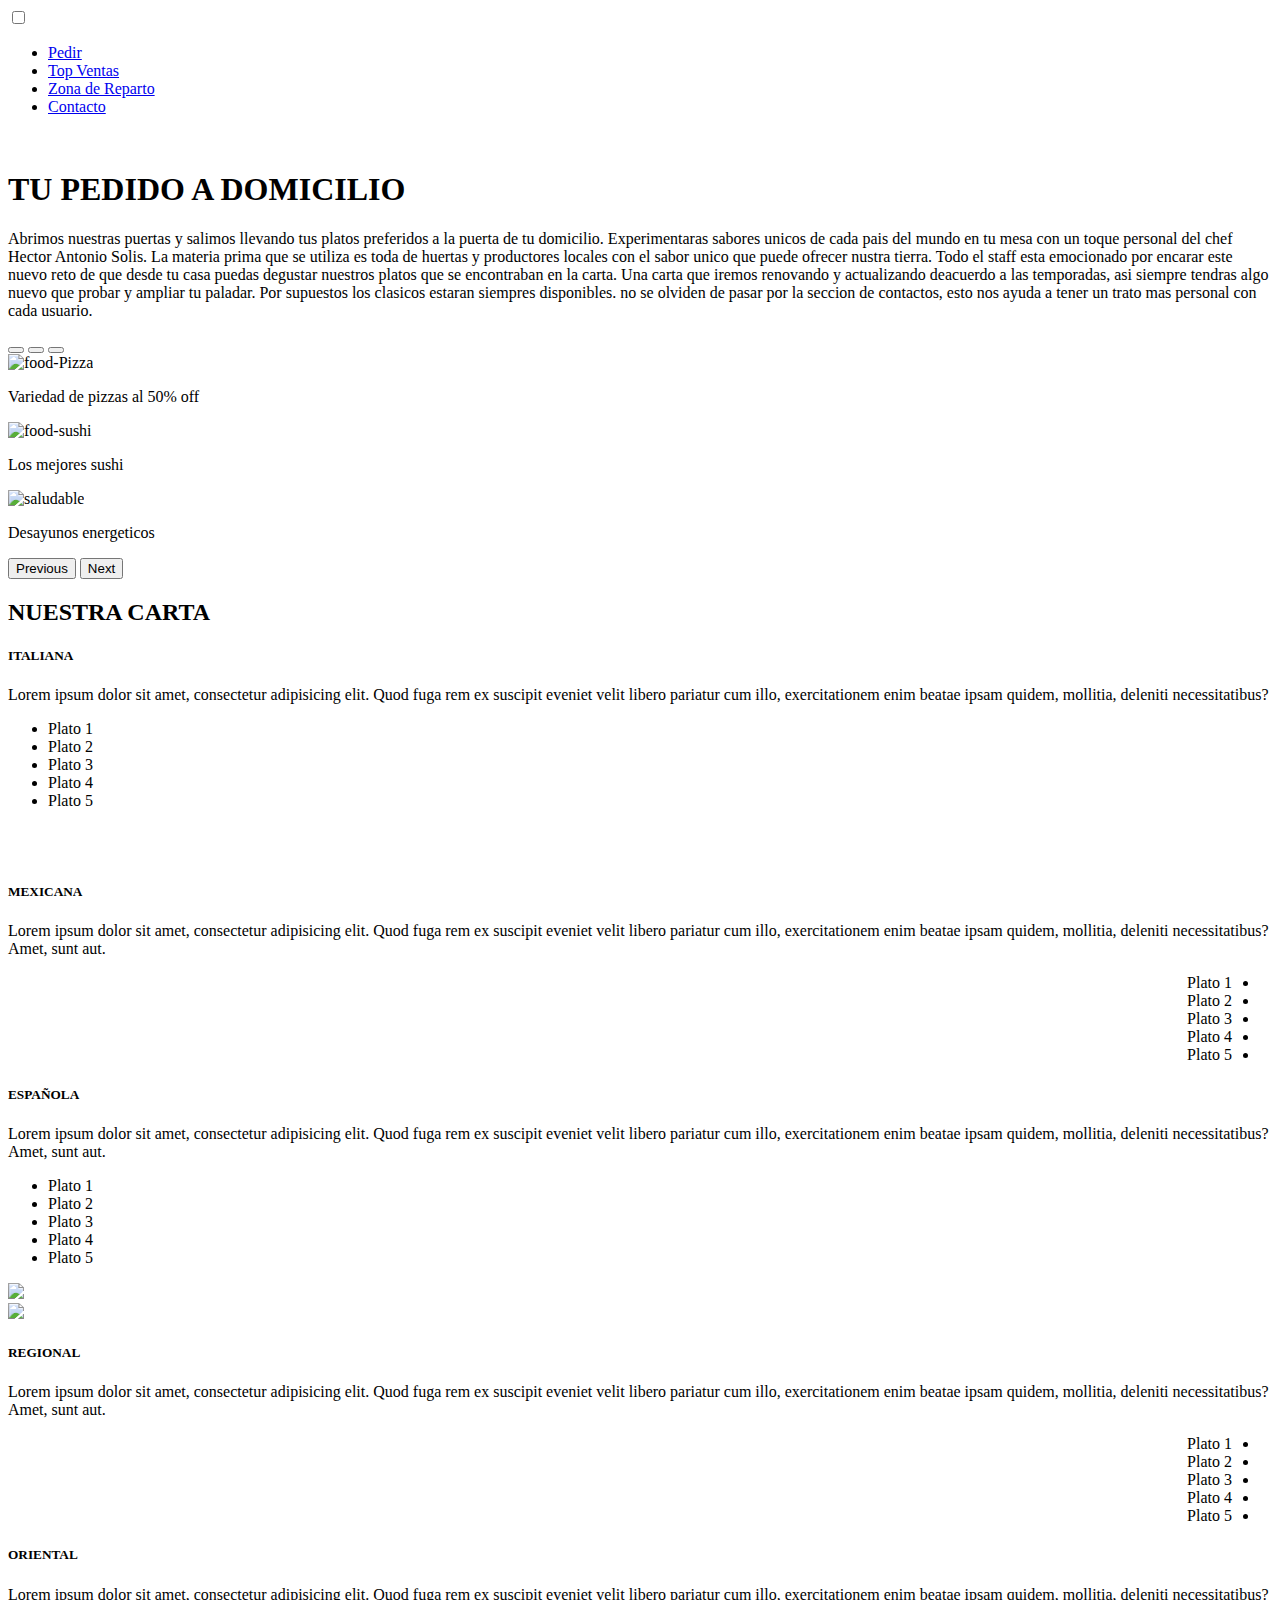
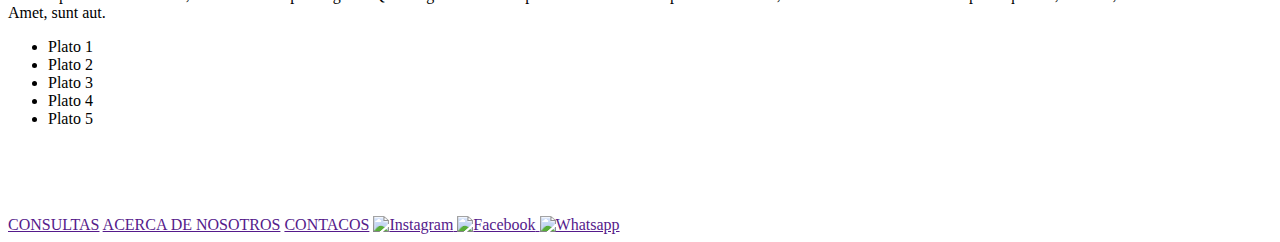
==== index.html @ 9f134eb9 "Estructura de archivos inicial" ====
<!DOCTYPE html>
<html lang="en">
<head>
    <meta charset="UTF-8">
    <meta http-equiv="X-UA-Compatible" content="IE=edge">
    <meta name="viewport" content="width=
    , initial-scale=1.0">
    <title>Document</title>
    <link href="https://cdn.jsdelivr.net/npm/bootstrap@5.1.3/dist/css/bootstrap.min.css" rel="stylesheet" integrity="sha384-1BmE4kWBq78iYhFldvKuhfTAU6auU8tT94WrHftjDbrCEXSU1oBoqyl2QvZ6jIW3" crossorigin="anonymous">
    <link rel="stylesheet" href="./CSS/styles.css" type="text/css">
    <link rel="stylesheet" href="./CSS/main.css" type="text/css">
    <meta name="description" content="En este sitio podras encontrar los mejores platos de las mejores cocinas.">
   <meta name="keywords"  content="COMIDA, MEJOR, PEDIDO, DOMICILIO, ORIENTAL, MEXICANA, ITALIANA, ESPAÑOLA, REGIONAL">
</head>

<body>
    <header>
        <nav> 
            <div class="navContainer">
                <input type="checkbox" />
                <span></span>
                <span></span>
                <span></span>
                    <ul class="menu">
                        <li><a href="./pages/Pedir.html">Pedir</a></li>
                        <li><a href="./pages/TopVentas.html">Top Ventas</a></li>
                        <li><a href="./pages/ZonaDeReparto.html">Zona de Reparto</a></li>
                        <li><a href="./pages/contacto.html">Contacto</a></li>
                    </ul>
                
            <div>            
        </nav>
        <img src="https://encrypted-tbn0.gstatic.com/images?q=tbn:ANd9GcTasN1it4TpKSegwqnpXMgX6Hn_y1m9IEzPpw&usqp=CAU" alt="">
    </header>

    <main>
        <section>
          <div class="container-fluid">
            <div class="row">
              <div class="col-md-6">
                <div class="titulo"><h1>TU PEDIDO A DOMICILIO</h1></div>
                <p>
                  Abrimos nuestras puertas y salimos llevando tus platos preferidos a la puerta de tu domicilio.
                  Experimentaras sabores unicos de cada pais del mundo en tu mesa con un toque personal del chef Hector Antonio Solis.
                  La materia prima que se utiliza es toda de huertas y productores locales con el sabor unico que puede ofrecer nustra tierra.
                  Todo el staff esta emocionado por encarar este nuevo reto de que desde tu casa puedas degustar nuestros platos que se encontraban en la carta. Una carta que iremos renovando y actualizando deacuerdo a las temporadas, asi siempre tendras algo nuevo que probar y ampliar tu paladar.
                  Por supuestos los clasicos estaran siempres disponibles.
                  no se olviden de pasar por la seccion de contactos, esto nos ayuda a tener un trato mas personal con cada usuario.
              
                </p>
              </div>
  
              <div class="col-md-6">
                <div
                  id="carouselExampleCaptions"
                  class="carousel slide"
                  data-bs-ride="carousel"
                >
                  <div class="carousel-indicators">
                    <button
                      type="button"
                      data-bs-target="#carouselExampleCaptions"
                      data-bs-slide-to="0"
                      class="active"
                      aria-current="true"
                      aria-label="Slide 1"
                    ></button>
                    <button
                      type="button"
                      data-bs-target="#carouselExampleCaptions"
                      data-bs-slide-to="1"
                      aria-label="Slide 2"
                    ></button>
                    <button
                      type="button"
                      data-bs-target="#carouselExampleCaptions"
                      data-bs-slide-to="2"
                      aria-label="Slide 3"
                    ></button>
                  </div>
                  <div class="carousel-inner">
                    <div class="carousel-item active">
                      <img
                        src="https://images.deliveryhero.io/image/fd-jp/LH/il72-listing.jpg?width=400&height=292"
                        class="d-block w-100"
                        alt="food-Pizza"
                      />
                      <div class="carousel-caption d-none d-md-block">
                        <p>Variedad de pizzas al 50% off</p>
                      </div>
                    </div>
                    <div class="carousel-item">
                      <img
                        src="https://images.deliveryhero.io/image/fd-jp/LH/stxc-listing.jpg?width=400&height=292"
                        class="d-block w-100"
                        alt="food-sushi"
                      />
                      <div class="carousel-caption d-none d-md-block">
                        <p>Los mejores sushi</p>
                      </div>
                    </div>
                    <div class="carousel-item">
                      <img
                        src="https://images.deliveryhero.io/image/fd-jp/LH/zkjb-listing.jpg?width=400&height=292"
                        class="d-block w-100"
                        alt="saludable"
                      />
                      <div class="carousel-caption d-none d-md-block">
                        <p>Desayunos energeticos</p>
                      </div>
                    </div>
                  </div>
                  <button
                    class="carousel-control-prev"
                    type="button"
                    data-bs-target="#carouselExampleCaptions"
                    data-bs-slide="prev"
                  >
                    <span
                      class="carousel-control-prev-icon"
                      aria-hidden="true"
                    ></span>
                    <span class="visually-hidden">Previous</span>
                  </button>
                  <button
                    class="carousel-control-next"
                    type="button"
                    data-bs-target="#carouselExampleCaptions"
                    data-bs-slide="next"
                  >
                    <span
                      class="carousel-control-next-icon"
                      aria-hidden="true"
                    ></span>
                    <span class="visually-hidden">Next</span>
                  </button>
                </div>
              </div>
            </div>
          </div>
        </section>
  
        <section>
          <div class="subTitulo"><h2>NUESTRA CARTA</h2></div>
          <div class="container-fluid">
            <div class="card text-left card__italian">
              <div class="content">
                <h5>ITALIANA</h5>
                <p>
                  Lorem ipsum dolor sit amet, consectetur adipisicing elit. Quod
                  fuga rem ex suscipit eveniet velit libero pariatur cum illo,
                  exercitationem enim beatae ipsam quidem, mollitia, deleniti
                  necessitatibus?
                </p>
                <ul>
                  <li>Plato 1</li>
                  <li>Plato 2</li>
                  <li>Plato 3</li>
                  <li>Plato 4</li>
                  <li>Plato 5</li>
                </ul>
              </div>
              <img
                src="https://www.repagas.com/wp-content/uploads/2019/02/cocina-italiana-1024x514.jpg"
                alt=""
              />
            </div>
  
            <div class="card text-right card__mexican">
              <img
                src="https://image.freepik.com/foto-gratis/chili-carne-nachos-chips-comida-mexicana-cocina-nacional_97840-2735.jpg"
                class="imgMexican"
                alt=""
              />
              <div>
                <h5>MEXICANA</h5>
                <p>
                  Lorem ipsum dolor sit amet, consectetur adipisicing elit. Quod
                  fuga rem ex suscipit eveniet velit libero pariatur cum illo,
                  exercitationem enim beatae ipsam quidem, mollitia, deleniti
                  necessitatibus? Amet, sunt aut.
                </p>
                <ul dir="rtl">
                  <li>Plato 1</li>
                  <li>Plato 2</li>
                  <li>Plato 3</li>
                  <li>Plato 4</li>
                  <li>Plato 5</li>
                </ul>
              </div>
            </div>
  
            <div class="card text-left card__spain">
              <div class="content">
                <h5>ESPAÑOLA</h5>
                <p>
                  Lorem ipsum dolor sit amet, consectetur adipisicing elit. Quod
                  fuga rem ex suscipit eveniet velit libero pariatur cum illo,
                  exercitationem enim beatae ipsam quidem, mollitia, deleniti
                  necessitatibus? Amet, sunt aut.
                </p>
                <ul>
                  <li>Plato 1</li>
                  <li>Plato 2</li>
                  <li>Plato 3</li>
                  <li>Plato 4</li>
                  <li>Plato 5</li>
                </ul>
              </div>
              <img
                src="https://www.spain.info/export/sites/segtur/.content/imagenes/top10/gastronomia/pulpo-gallega-s1010506204.jpg"
              />
            </div>
  
            <div class="card text-right card__regional">
              <img
                src="https://image.freepik.com/foto-gratis/plato-pasta-carbonara-cocina-tradicional-romana-juego-comida-italiana-sarten-hierro-fundido-sobre-superficie-piedra-blanca-vista-superior-plana_249006-8241.jpg"
              />
              <div class="content">
                <h5>REGIONAL</h5>
                <p>
                  Lorem ipsum dolor sit amet, consectetur adipisicing elit. Quod
                  fuga rem ex suscipit eveniet velit libero pariatur cum illo,
                  exercitationem enim beatae ipsam quidem, mollitia, deleniti
                  necessitatibus? Amet, sunt aut.
                </p>
                <ul dir="rtl">
                  <li>Plato 1</li>
                  <li>Plato 2</li>
                  <li>Plato 3</li>
                  <li>Plato 4</li>
                  <li>Plato 5</li>
                </ul>
              </div>
            </div>
  
            <div class="card text-left card__japan">
              <div class="content">
                <h5>ORIENTAL</h5>
                <p>
                  Lorem ipsum dolor sit amet, consectetur adipisicing elit. Quod
                  fuga rem ex suscipit eveniet velit libero pariatur cum illo,
                  exercitationem enim beatae ipsam quidem, mollitia, deleniti
                  necessitatibus? Amet, sunt aut.
                </p>
                <ul>
                  <li>Plato 1</li>
                  <li>Plato 2</li>
                  <li>Plato 3</li>
                  <li>Plato 4</li>
                  <li>Plato 5</li>
                </ul>
              </div>
              <img
                src="https://1do7392rmjnc1hgfjw1j27yx-wpengine.netdna-ssl.com/wp-content/uploads/sites/2/2015/02/food-sushi.jpg"
                alt=""
              />
            </div>
          </div>
        </section>
      </main>
  
      <br /><br /><br />
      <footer>
        <a href="">CONSULTAS</a>
        <a href="">ACERCA DE NOSOTROS</a>
        <a href="">CONTACOS</a>
        <span class="redes">
          <a href="">
            <img
              src="https://cdn-icons-png.flaticon.com/512/174/174855.png"
              alt="Instagram"
            />
          </a>
          <a href="">
            <img
              src="https://cdn-icons-png.flaticon.com/512/124/124010.png"
              alt="Facebook"
            />
          </a>
          <a href="">
            <img
              src="https://c0.klipartz.com/pngpicture/25/921/gratis-png-interfaz-de-pagos-unificados-de-los-iconos-de-la-computadora-del-servicio-de-whatsapp.png"
              alt="Whatsapp"
            />
          </a>
        </span>
      </footer>
      <script
        src="https://cdn.jsdelivr.net/npm/@popperjs/core@2.10.2/dist/umd/popper.min.js"
        integrity="sha384-7+zCNj/IqJ95wo16oMtfsKbZ9ccEh31eOz1HGyDuCQ6wgnyJNSYdrPa03rtR1zdB"
        crossorigin="anonymous"
      ></script>
      <script
        src="https://cdn.jsdelivr.net/npm/bootstrap@5.1.3/dist/js/bootstrap.min.js"
        integrity="sha384-QJHtvGhmr9XOIpI6YVutG+2QOK9T+ZnN4kzFN1RtK3zEFEIsxhlmWl5/YESvpZ13"
        crossorigin="anonymous"
      ></script>
    </body>
  </html>
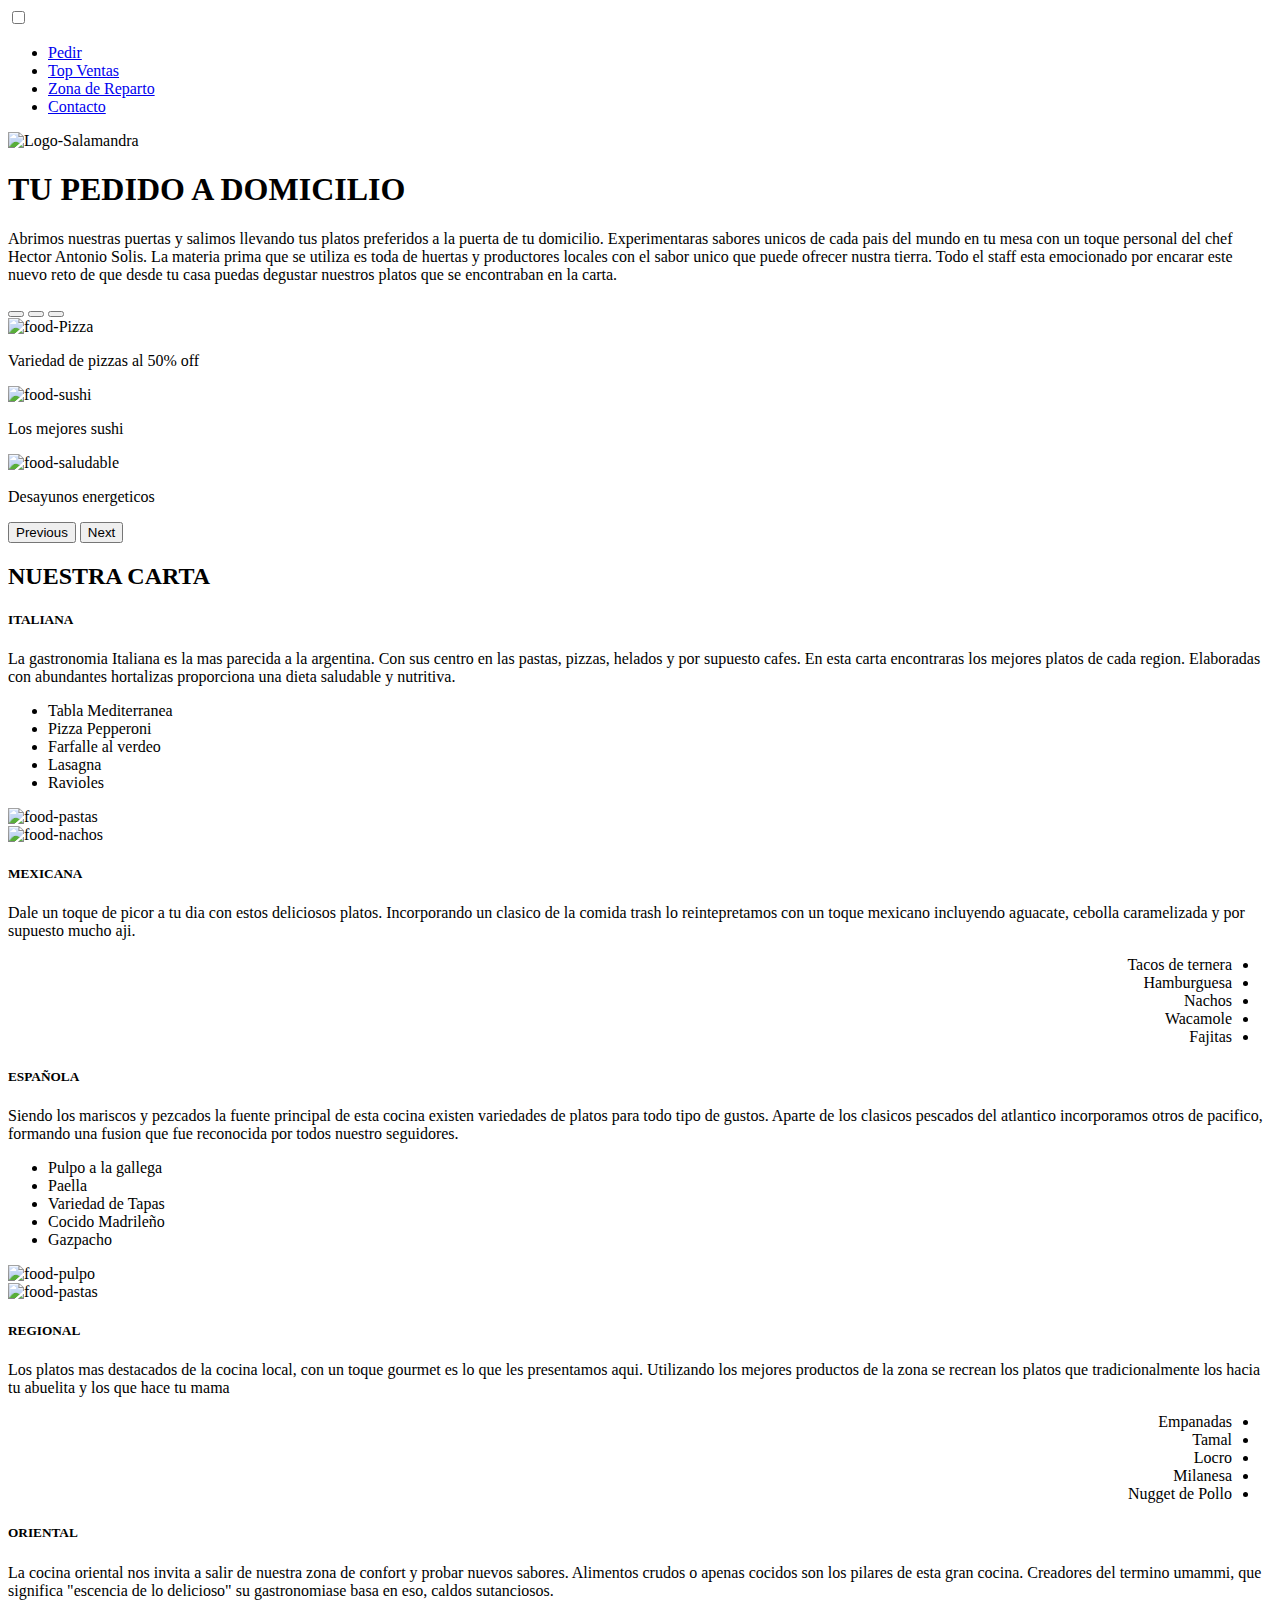
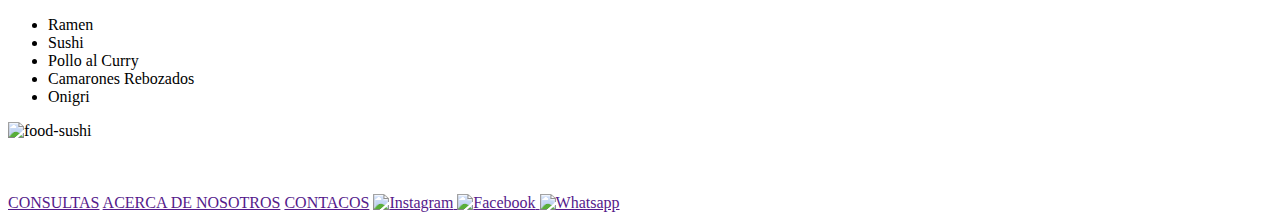
==== commit 833a644f: "se cambiaron los textos" ====
--- a/index.html
+++ b/index.html
@@ -7,7 +7,6 @@
     , initial-scale=1.0">
     <title>Document</title>
     <link href="https://cdn.jsdelivr.net/npm/bootstrap@5.1.3/dist/css/bootstrap.min.css" rel="stylesheet" integrity="sha384-1BmE4kWBq78iYhFldvKuhfTAU6auU8tT94WrHftjDbrCEXSU1oBoqyl2QvZ6jIW3" crossorigin="anonymous">
-    <link rel="stylesheet" href="./CSS/styles.css" type="text/css">
     <link rel="stylesheet" href="./CSS/main.css" type="text/css">
     <meta name="description" content="En este sitio podras encontrar los mejores platos de las mejores cocinas.">
    <meta name="keywords"  content="COMIDA, MEJOR, PEDIDO, DOMICILIO, ORIENTAL, MEXICANA, ITALIANA, ESPAÑOLA, REGIONAL">
@@ -30,7 +29,7 @@
                 
             <div>            
         </nav>
-        <img src="https://encrypted-tbn0.gstatic.com/images?q=tbn:ANd9GcTasN1it4TpKSegwqnpXMgX6Hn_y1m9IEzPpw&usqp=CAU" alt="">
+        <img src="https://encrypted-tbn0.gstatic.com/images?q=tbn:ANd9GcTasN1it4TpKSegwqnpXMgX6Hn_y1m9IEzPpw&usqp=CAU" alt="Logo-Salamandra">
     </header>
 
     <main>
@@ -43,10 +42,7 @@
                   Abrimos nuestras puertas y salimos llevando tus platos preferidos a la puerta de tu domicilio.
                   Experimentaras sabores unicos de cada pais del mundo en tu mesa con un toque personal del chef Hector Antonio Solis.
                   La materia prima que se utiliza es toda de huertas y productores locales con el sabor unico que puede ofrecer nustra tierra.
-                  Todo el staff esta emocionado por encarar este nuevo reto de que desde tu casa puedas degustar nuestros platos que se encontraban en la carta. Una carta que iremos renovando y actualizando deacuerdo a las temporadas, asi siempre tendras algo nuevo que probar y ampliar tu paladar.
-                  Por supuestos los clasicos estaran siempres disponibles.
-                  no se olviden de pasar por la seccion de contactos, esto nos ayuda a tener un trato mas personal con cada usuario.
-              
+                  Todo el staff esta emocionado por encarar este nuevo reto de que desde tu casa puedas degustar nuestros platos que se encontraban en la carta.               
                 </p>
               </div>
   
@@ -103,7 +99,7 @@
                       <img
                         src="https://images.deliveryhero.io/image/fd-jp/LH/zkjb-listing.jpg?width=400&height=292"
                         class="d-block w-100"
-                        alt="saludable"
+                        alt="food-saludable"
                       />
                       <div class="carousel-caption d-none d-md-block">
                         <p>Desayunos energeticos</p>
@@ -140,29 +136,27 @@
           </div>
         </section>
   
-        <section>
+        <section class="cartas">
           <div class="subTitulo"><h2>NUESTRA CARTA</h2></div>
           <div class="container-fluid">
             <div class="card text-left card__italian">
               <div class="content">
                 <h5>ITALIANA</h5>
                 <p>
-                  Lorem ipsum dolor sit amet, consectetur adipisicing elit. Quod
-                  fuga rem ex suscipit eveniet velit libero pariatur cum illo,
-                  exercitationem enim beatae ipsam quidem, mollitia, deleniti
-                  necessitatibus?
+                  La gastronomia Italiana es la mas parecida a la argentina. Con sus centro en las pastas, pizzas, helados y por supuesto cafes. En esta carta encontraras los mejores platos de cada region.
+                  Elaboradas con abundantes hortalizas proporciona una dieta saludable y nutritiva. 
                 </p>
                 <ul>
-                  <li>Plato 1</li>
-                  <li>Plato 2</li>
-                  <li>Plato 3</li>
-                  <li>Plato 4</li>
-                  <li>Plato 5</li>
+                  <li>Tabla Mediterranea</li>
+                  <li>Pizza Pepperoni</li>
+                  <li>Farfalle al verdeo</li>
+                  <li>Lasagna</li>
+                  <li>Ravioles</li>
                 </ul>
               </div>
               <img
                 src="https://www.repagas.com/wp-content/uploads/2019/02/cocina-italiana-1024x514.jpg"
-                alt=""
+                alt="food-pastas"
               />
             </div>
   
@@ -170,22 +164,19 @@
               <img
                 src="https://image.freepik.com/foto-gratis/chili-carne-nachos-chips-comida-mexicana-cocina-nacional_97840-2735.jpg"
                 class="imgMexican"
-                alt=""
+                alt="food-nachos"
               />
               <div>
                 <h5>MEXICANA</h5>
                 <p>
-                  Lorem ipsum dolor sit amet, consectetur adipisicing elit. Quod
-                  fuga rem ex suscipit eveniet velit libero pariatur cum illo,
-                  exercitationem enim beatae ipsam quidem, mollitia, deleniti
-                  necessitatibus? Amet, sunt aut.
+                  Dale un toque de picor a tu dia con estos deliciosos platos. Incorporando un clasico de la comida trash lo reintepretamos con un toque mexicano incluyendo aguacate, cebolla caramelizada y por supuesto mucho aji.
                 </p>
                 <ul dir="rtl">
-                  <li>Plato 1</li>
-                  <li>Plato 2</li>
-                  <li>Plato 3</li>
-                  <li>Plato 4</li>
-                  <li>Plato 5</li>
+                  <li>Tacos de ternera</li>
+                  <li>Hamburguesa</li>
+                  <li>Nachos</li>
+                  <li>Wacamole</li>
+                  <li>Fajitas</li>
                 </ul>
               </div>
             </div>
@@ -194,42 +185,36 @@
               <div class="content">
                 <h5>ESPAÑOLA</h5>
                 <p>
-                  Lorem ipsum dolor sit amet, consectetur adipisicing elit. Quod
-                  fuga rem ex suscipit eveniet velit libero pariatur cum illo,
-                  exercitationem enim beatae ipsam quidem, mollitia, deleniti
-                  necessitatibus? Amet, sunt aut.
+                  Siendo los mariscos y pezcados la fuente principal de esta cocina existen variedades de platos para todo tipo de gustos. Aparte de los clasicos pescados del atlantico incorporamos otros de pacifico, formando una fusion que fue reconocida por todos nuestro seguidores.
                 </p>
                 <ul>
-                  <li>Plato 1</li>
-                  <li>Plato 2</li>
-                  <li>Plato 3</li>
-                  <li>Plato 4</li>
-                  <li>Plato 5</li>
-                </ul>
-              </div>
-              <img
-                src="https://www.spain.info/export/sites/segtur/.content/imagenes/top10/gastronomia/pulpo-gallega-s1010506204.jpg"
+                  <li>Pulpo a la gallega</li>
+                  <li>Paella</li>
+                  <li>Variedad de Tapas</li>
+                  <li>Cocido Madrileño</li>
+                  <li>Gazpacho</li>
+                </ul>
+              </div>
+              <img
+                src="https://www.spain.info/export/sites/segtur/.content/imagenes/top10/gastronomia/pulpo-gallega-s1010506204.jpg" alt="food-pulpo"
               />
             </div>
   
             <div class="card text-right card__regional">
               <img
-                src="https://image.freepik.com/foto-gratis/plato-pasta-carbonara-cocina-tradicional-romana-juego-comida-italiana-sarten-hierro-fundido-sobre-superficie-piedra-blanca-vista-superior-plana_249006-8241.jpg"
+                src="https://image.freepik.com/foto-gratis/plato-pasta-carbonara-cocina-tradicional-romana-juego-comida-italiana-sarten-hierro-fundido-sobre-superficie-piedra-blanca-vista-superior-plana_249006-8241.jpg" alt="food-pastas"
               />
               <div class="content">
                 <h5>REGIONAL</h5>
                 <p>
-                  Lorem ipsum dolor sit amet, consectetur adipisicing elit. Quod
-                  fuga rem ex suscipit eveniet velit libero pariatur cum illo,
-                  exercitationem enim beatae ipsam quidem, mollitia, deleniti
-                  necessitatibus? Amet, sunt aut.
-                </p>
-                <ul dir="rtl">
-                  <li>Plato 1</li>
-                  <li>Plato 2</li>
-                  <li>Plato 3</li>
-                  <li>Plato 4</li>
-                  <li>Plato 5</li>
+                  Los platos mas destacados de la cocina local, con un toque gourmet es lo que les presentamos aqui. Utilizando los mejores productos de la zona se recrean los platos que tradicionalmente los hacia tu abuelita y los que hace tu mama
+                </p>
+                <ul dir="rtl">                  
+                  <li>Empanadas</li>
+                  <li>Tamal</li>
+                  <li>Locro</li>
+                  <li>Milanesa</li>
+                  <li>Nugget de Pollo</li>
                 </ul>
               </div>
             </div>
@@ -238,22 +223,20 @@
               <div class="content">
                 <h5>ORIENTAL</h5>
                 <p>
-                  Lorem ipsum dolor sit amet, consectetur adipisicing elit. Quod
-                  fuga rem ex suscipit eveniet velit libero pariatur cum illo,
-                  exercitationem enim beatae ipsam quidem, mollitia, deleniti
-                  necessitatibus? Amet, sunt aut.
+                  La cocina oriental nos invita a salir de nuestra zona de confort y probar nuevos sabores. Alimentos crudos o apenas cocidos son los pilares de esta gran cocina.
+                  Creadores del termino umammi, que significa "escencia de lo delicioso" su gastronomiase basa en eso, caldos sutanciosos.
                 </p>
                 <ul>
-                  <li>Plato 1</li>
-                  <li>Plato 2</li>
-                  <li>Plato 3</li>
-                  <li>Plato 4</li>
-                  <li>Plato 5</li>
+                  <li>Ramen</li>
+                  <li>Sushi</li>
+                  <li>Pollo al Curry</li>
+                  <li>Camarones Rebozados</li>
+                  <li>Onigri</li>
                 </ul>
               </div>
               <img
                 src="https://1do7392rmjnc1hgfjw1j27yx-wpengine.netdna-ssl.com/wp-content/uploads/sites/2/2015/02/food-sushi.jpg"
-                alt=""
+                alt="food-sushi"
               />
             </div>
           </div>
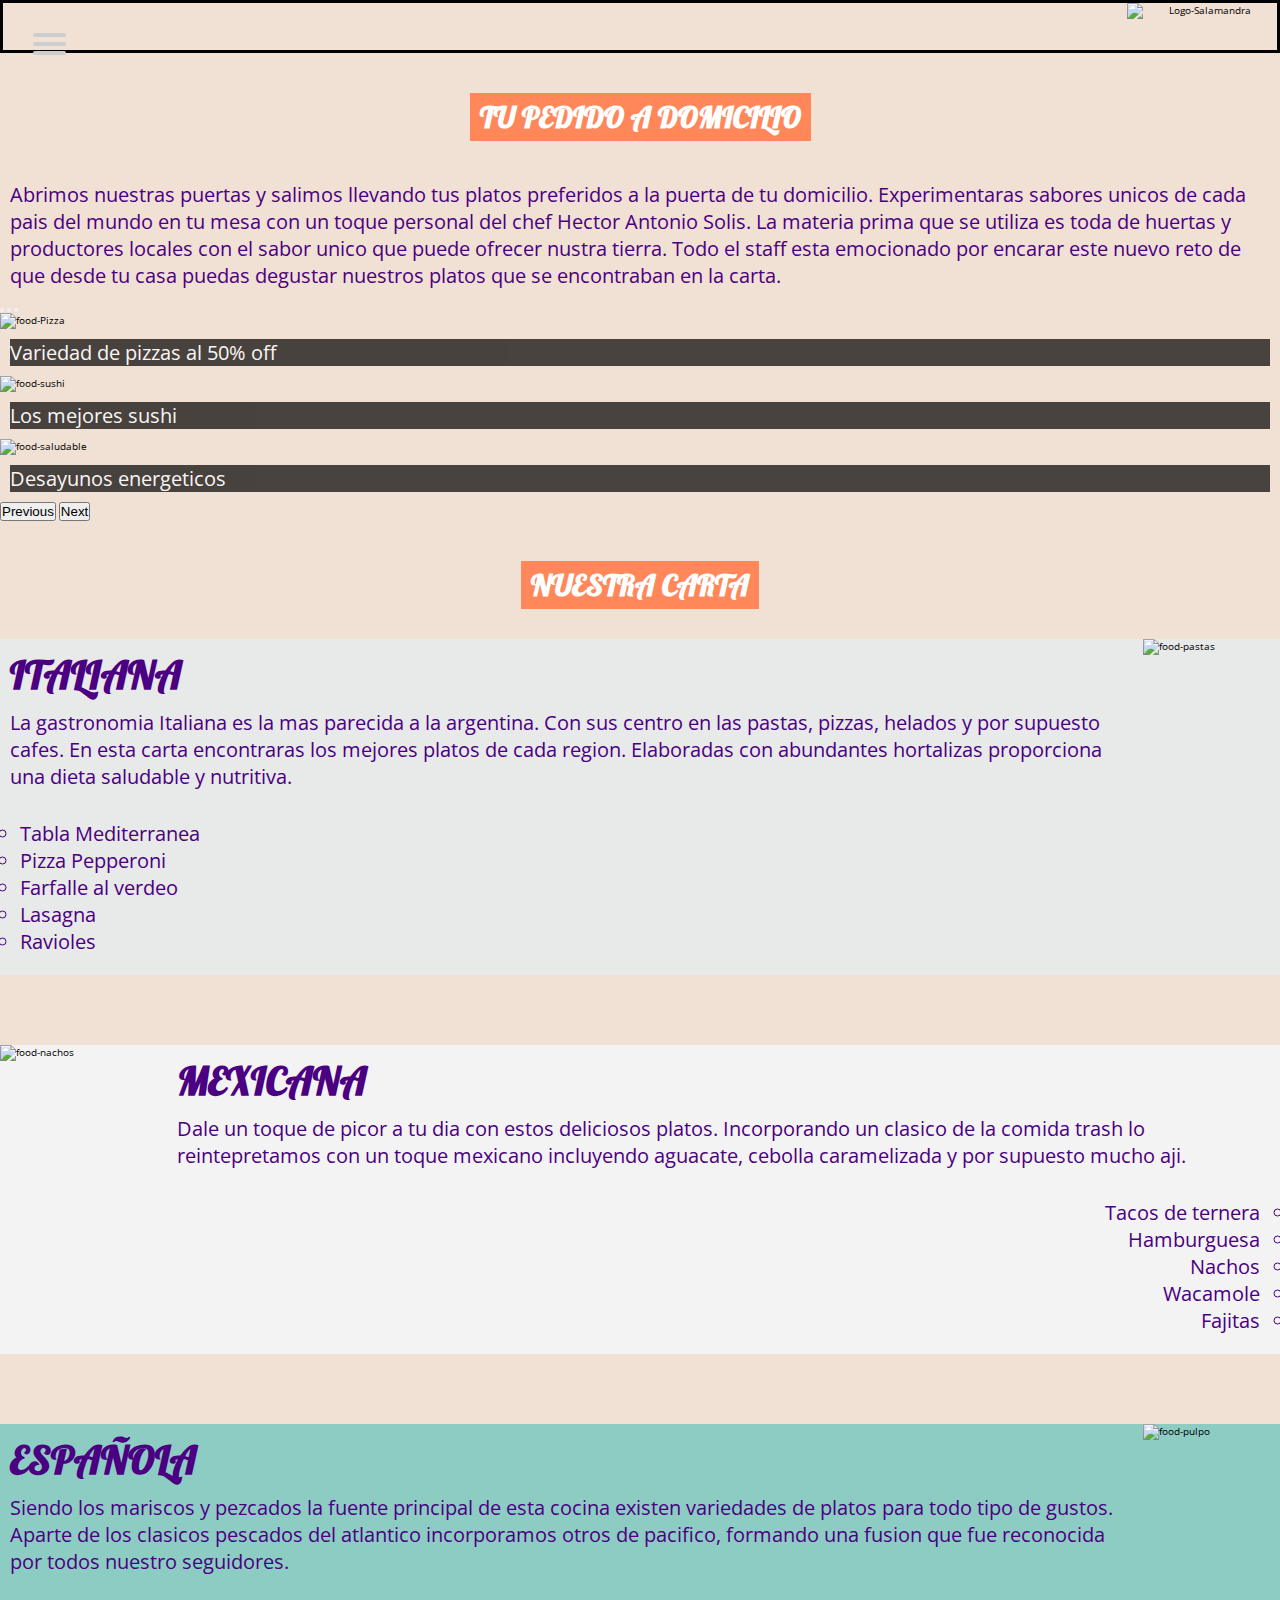
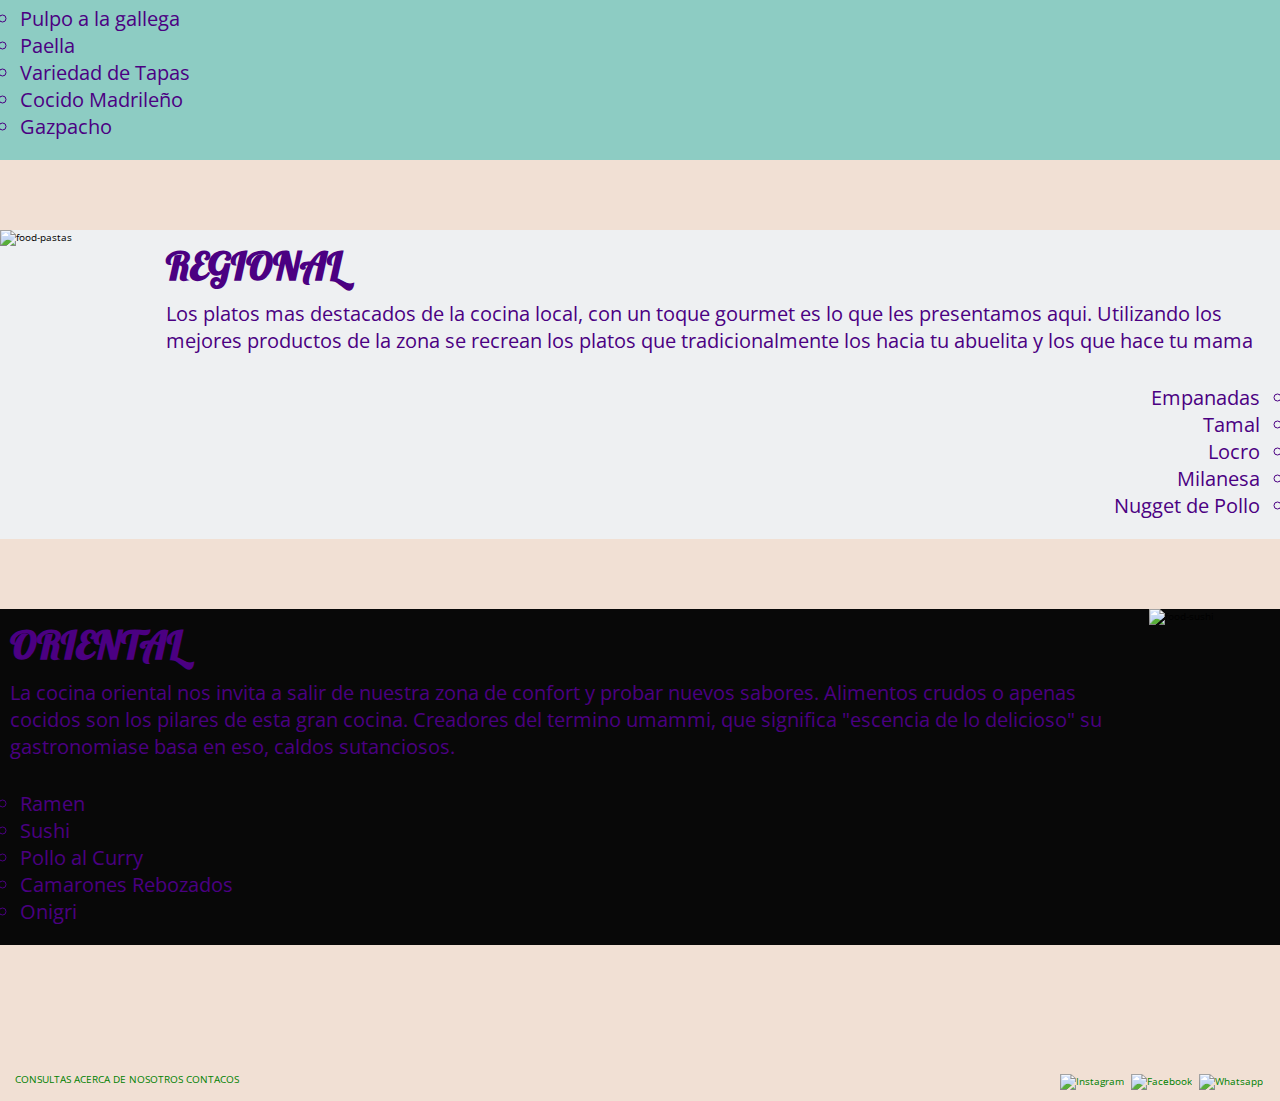
==== commit 90e78d37: "fix estilos" ====
--- a/index.html
+++ b/index.html
@@ -7,7 +7,7 @@
     , initial-scale=1.0">
     <title>Document</title>
     <link href="https://cdn.jsdelivr.net/npm/bootstrap@5.1.3/dist/css/bootstrap.min.css" rel="stylesheet" integrity="sha384-1BmE4kWBq78iYhFldvKuhfTAU6auU8tT94WrHftjDbrCEXSU1oBoqyl2QvZ6jIW3" crossorigin="anonymous">
-    <link rel="stylesheet" href="./CSS/main.css" type="text/css">
+    <link rel="stylesheet" href="./css/main.css" type="text/css">
     <meta name="description" content="En este sitio podras encontrar los mejores platos de las mejores cocinas.">
    <meta name="keywords"  content="COMIDA, MEJOR, PEDIDO, DOMICILIO, ORIENTAL, MEXICANA, ITALIANA, ESPAÑOLA, REGIONAL">
 </head>
--- a/css/main.css
+++ b/css/main.css
@@ -0,0 +1,461 @@
+@import url("https://fonts.googleapis.com/css2?family=Lobster&display=swap");
+@import url("https://fonts.googleapis.com/css2?family=Open+Sans&display=swap");
+.card {
+  margin-bottom: 70px;
+  display: -webkit-box;
+  display: -ms-flexbox;
+  display: flex;
+}
+
+@media (max-width: 768px) {
+  .card {
+    -webkit-box-orient: vertical;
+    -webkit-box-direction: normal;
+        -ms-flex-direction: column;
+            flex-direction: column;
+  }
+}
+
+.card.content {
+  display: -webkit-box;
+  display: -ms-flexbox;
+  display: flex;
+  -webkit-box-orient: vertical;
+  -webkit-box-direction: normal;
+      -ms-flex-direction: column;
+          flex-direction: column;
+  -webkit-box-align: self-start;
+      -ms-flex-align: self-start;
+          align-items: self-start;
+}
+
+.card img {
+  width: 100%;
+  -o-object-fit: cover;
+     object-fit: cover;
+}
+
+@media (max-width: 768px) {
+  .card img {
+    width: 100%;
+  }
+}
+
+.card p {
+  font-size: 2rem;
+}
+
+.card h5 {
+  color: indigo;
+  font-size: 4rem;
+  margin-bottom: 20px;
+  margin: 10px;
+}
+
+.card ul {
+  padding: 20px;
+  font-size: 2rem;
+  list-style: circle;
+  color: indigo;
+}
+
+.card__italian {
+  background-color: #e8e9e9;
+}
+
+.card__mexican {
+  background-color: #f3f3f3;
+}
+
+.card__spain {
+  background-color: #8dccc3;
+}
+
+.card__regional {
+  background-color: #eef0f2;
+}
+
+.card__japan {
+  background-color: #080808;
+}
+
+.navContainer {
+  display: block;
+  position: relative;
+  top: 20px;
+  left: 20px;
+  z-index: 1;
+  -webkit-user-select: none;
+     -moz-user-select: none;
+      -ms-user-select: none;
+          user-select: none;
+}
+
+.navContainer input {
+  display: block;
+  width: 40px;
+  height: 32px;
+  position: absolute;
+  top: -7px;
+  left: -5px;
+  cursor: pointer;
+  opacity: 0;
+  z-index: 2;
+}
+
+.navContainer input:checked ~ ul {
+  -webkit-transform: none;
+          transform: none;
+}
+
+.navContainer input:checked ~ span {
+  opacity: 1;
+  -webkit-transform: rotate(45deg) translate(1px, -1px);
+          transform: rotate(45deg) translate(1px, -1px);
+  background: #232323;
+}
+
+.navContainer input:checked ~ span:nth-last-child(4) {
+  opacity: 0;
+  -webkit-transform: rotate(0deg) scale(0.2, 0.2);
+          transform: rotate(0deg) scale(0.2, 0.2);
+}
+
+.navContainer input:checked ~ span:nth-last-child(3) {
+  -webkit-transform: rotate(-45deg) translate(0, -1px);
+          transform: rotate(-45deg) translate(0, -1px);
+}
+
+.navContainer span {
+  display: block;
+  width: 33px;
+  height: 4px;
+  margin-bottom: 5px;
+  position: relative;
+  background: #cdcdcd;
+  border-radius: 3px;
+  z-index: 1;
+  -webkit-transform-origin: 4px 0px;
+          transform-origin: 4px 0px;
+  -webkit-transition: background 0.5s cubic-bezier(0.77, 0.2, 0.05, 1), opacity 0.55s ease, -webkit-transform 0.5s cubic-bezier(0.77, 0.2, 0.05, 1);
+  transition: background 0.5s cubic-bezier(0.77, 0.2, 0.05, 1), opacity 0.55s ease, -webkit-transform 0.5s cubic-bezier(0.77, 0.2, 0.05, 1);
+  transition: transform 0.5s cubic-bezier(0.77, 0.2, 0.05, 1), background 0.5s cubic-bezier(0.77, 0.2, 0.05, 1), opacity 0.55s ease;
+  transition: transform 0.5s cubic-bezier(0.77, 0.2, 0.05, 1), background 0.5s cubic-bezier(0.77, 0.2, 0.05, 1), opacity 0.55s ease, -webkit-transform 0.5s cubic-bezier(0.77, 0.2, 0.05, 1);
+}
+
+.navContainer span:first-child {
+  -webkit-transform-origin: 0% 0%;
+          transform-origin: 0% 0%;
+}
+
+.navContainer span:nth-last-child(2) {
+  -webkit-transform-origin: 0% 100%;
+          transform-origin: 0% 100%;
+}
+
+.navContainer .menu {
+  position: absolute;
+  width: 300px;
+  margin: -100px 0 0 -65px;
+  padding: 50px;
+  padding-top: 125px;
+  background: #ededed;
+  list-style-type: none;
+  -webkit-transform-origin: 0% 0%;
+          transform-origin: 0% 0%;
+  -webkit-transform: translate(-100%, 0);
+          transform: translate(-100%, 0);
+  -webkit-transition: -webkit-transform 0.5s cubic-bezier(0.77, 0.2, 0.05, 1);
+  transition: -webkit-transform 0.5s cubic-bezier(0.77, 0.2, 0.05, 1);
+  transition: transform 0.5s cubic-bezier(0.77, 0.2, 0.05, 1);
+  transition: transform 0.5s cubic-bezier(0.77, 0.2, 0.05, 1), -webkit-transform 0.5s cubic-bezier(0.77, 0.2, 0.05, 1);
+  display: -webkit-box;
+  display: -ms-flexbox;
+  display: flex;
+  -webkit-box-orient: vertical;
+  -webkit-box-direction: normal;
+      -ms-flex-direction: column;
+          flex-direction: column;
+  text-decoration: none;
+  color: #232323;
+  -webkit-transition: color 0.3s ease;
+  transition: color 0.3s ease;
+}
+
+.navContainer .menu li {
+  margin: 20px;
+}
+
+.navContainer .menu li:hover {
+  color: tomato;
+}
+
+.navContainer .menu a {
+  padding: 10px 0;
+  font-size: 22px;
+}
+
+.navContainer .menu a:hover {
+  color: red;
+}
+
+header {
+  border: solid black;
+  display: -webkit-box;
+  display: -ms-flexbox;
+  display: flex;
+  -webkit-box-pack: justify;
+      -ms-flex-pack: justify;
+          justify-content: space-between;
+  left: 0;
+  right: 0;
+}
+
+header nav {
+  padding: 10px;
+  text-decoration: none;
+}
+
+header nav ul li a {
+  color: orangered;
+}
+
+header img {
+  width: 150px;
+  text-align: center;
+}
+
+footer {
+  padding: 15px;
+}
+
+footer a {
+  color: green;
+}
+
+footer .redes {
+  float: right;
+}
+
+footer .redes img {
+  width: 20px;
+  height: auto;
+  margin: 2px;
+}
+
+* {
+  margin: 0;
+  padding: 0;
+  -webkit-box-sizing: border-box;
+          box-sizing: border-box;
+}
+
+html {
+  font-size: 10px;
+}
+
+body {
+  background-color: #f1e0d4;
+  font-family: "Open Sans", sans-serif;
+}
+
+h1,
+h2,
+h3,
+h4,
+h5 {
+  font-family: "Lobster", sans-serif;
+}
+
+h1,
+h2 {
+  text-align: center;
+  font-size: 3rem;
+}
+
+.tabla {
+  display: -webkit-box;
+  display: -ms-flexbox;
+  display: flex;
+  -webkit-box-pack: center;
+      -ms-flex-pack: center;
+          justify-content: center;
+  font-size: 18px;
+  margin-top: 40px;
+}
+
+table tbody tr td {
+  padding: 20px;
+}
+
+table tbody tr th {
+  padding: 36px;
+}
+
+.khaki__fila {
+  background-color: khaki;
+  color: indigo;
+}
+
+.lightgreen__fila {
+  background-color: lightgreen;
+  color: indigo;
+}
+
+.aquamarine__fila {
+  background-color: aquamarine;
+  color: indigo;
+}
+
+a {
+  text-decoration: none;
+}
+
+section p {
+  color: indigo;
+  font-size: 2rem;
+  margin: 10px;
+}
+
+.contactoHeader {
+  padding: 30px;
+  text-align: center;
+  background-image: url("https://365psd.com/images/istock/previews/9068/90688657-food-seamless-pattern-elements-and-background.jpg");
+  background-size: contain;
+  background-position: center;
+}
+
+.contactoHeader h1 {
+  font-size: 3rem;
+  background-color: #ff875a;
+  color: white;
+  display: inline-block;
+  padding: 5px 10px;
+}
+
+.formulario {
+  padding: 20px;
+}
+
+.formulario fieldset {
+  padding: 20px;
+}
+
+.formulario .boton--enviar {
+  background-color: blue;
+  border-radius: 3px;
+  color: white;
+  font-weight: bold;
+}
+
+.boton {
+  padding: 10px;
+  border: none;
+  cursor: pointer;
+}
+
+.secciones {
+  display: -webkit-box;
+  display: -ms-flexbox;
+  display: flex;
+  -ms-flex-wrap: wrap;
+      flex-wrap: wrap;
+  -webkit-box-pack: center;
+      -ms-flex-pack: center;
+          justify-content: center;
+}
+
+.mapa {
+  width: 500px;
+  margin: 40px 20px 40px 40px;
+  background: white;
+}
+
+.parrafo {
+  width: 500px;
+  margin: 40px 40px 40px 20px;
+  background-color: #f1e0d4;
+}
+
+.imagenMapa {
+  width: 100%;
+}
+
+.formulario {
+  padding: 20px;
+}
+
+.formulario fieldset {
+  padding: 20px;
+}
+
+.formulario boton {
+  padding: 10px;
+  border: none;
+  cursor: pointer;
+}
+
+.formulario boton--enviar {
+  background-color: blue;
+  border-radius: 3px;
+  color: white;
+  font-weight: bold;
+}
+
+.estilosTextos, .subTitulo, .titulo {
+  margin-top: 10px;
+  padding: 30px;
+  text-align: center;
+  background-image: url(https://365psd.com/images/istock/previews/9068/90688657-food-seamless-pattern-elements-and-background.jpg);
+  background-size: contain;
+  background-position: center;
+}
+
+.animacion, .subTitulo h2:hover, .subTitulo h3:hover, .titulo h1:hover {
+  font-size: 4rem;
+  -webkit-transition: 3s;
+  transition: 3s;
+}
+
+.subTitulo h2, .subTitulo h3 {
+  font-size: 3rem;
+  background-color: #ff875a;
+  color: white;
+  display: inline-block;
+  padding: 5px 10px;
+}
+
+.titulo p {
+  color: indigo;
+}
+
+.titulo h1 {
+  font-size: 3rem;
+  background-color: #ff875a;
+  color: white;
+  display: inline-block;
+  padding: 5px 10px;
+}
+
+.container {
+  margin: 20px;
+  margin-top: 60px;
+}
+
+.carousel-caption p {
+  color: white;
+  background-color: black;
+  opacity: 0.7;
+}
+
+.cartas .card {
+  -webkit-box-orient: horizontal;
+  -webkit-box-direction: normal;
+      -ms-flex-direction: row;
+          flex-direction: row;
+}
+
+.cartas .card img {
+  width: 300px;
+}
+/*# sourceMappingURL=main.css.map */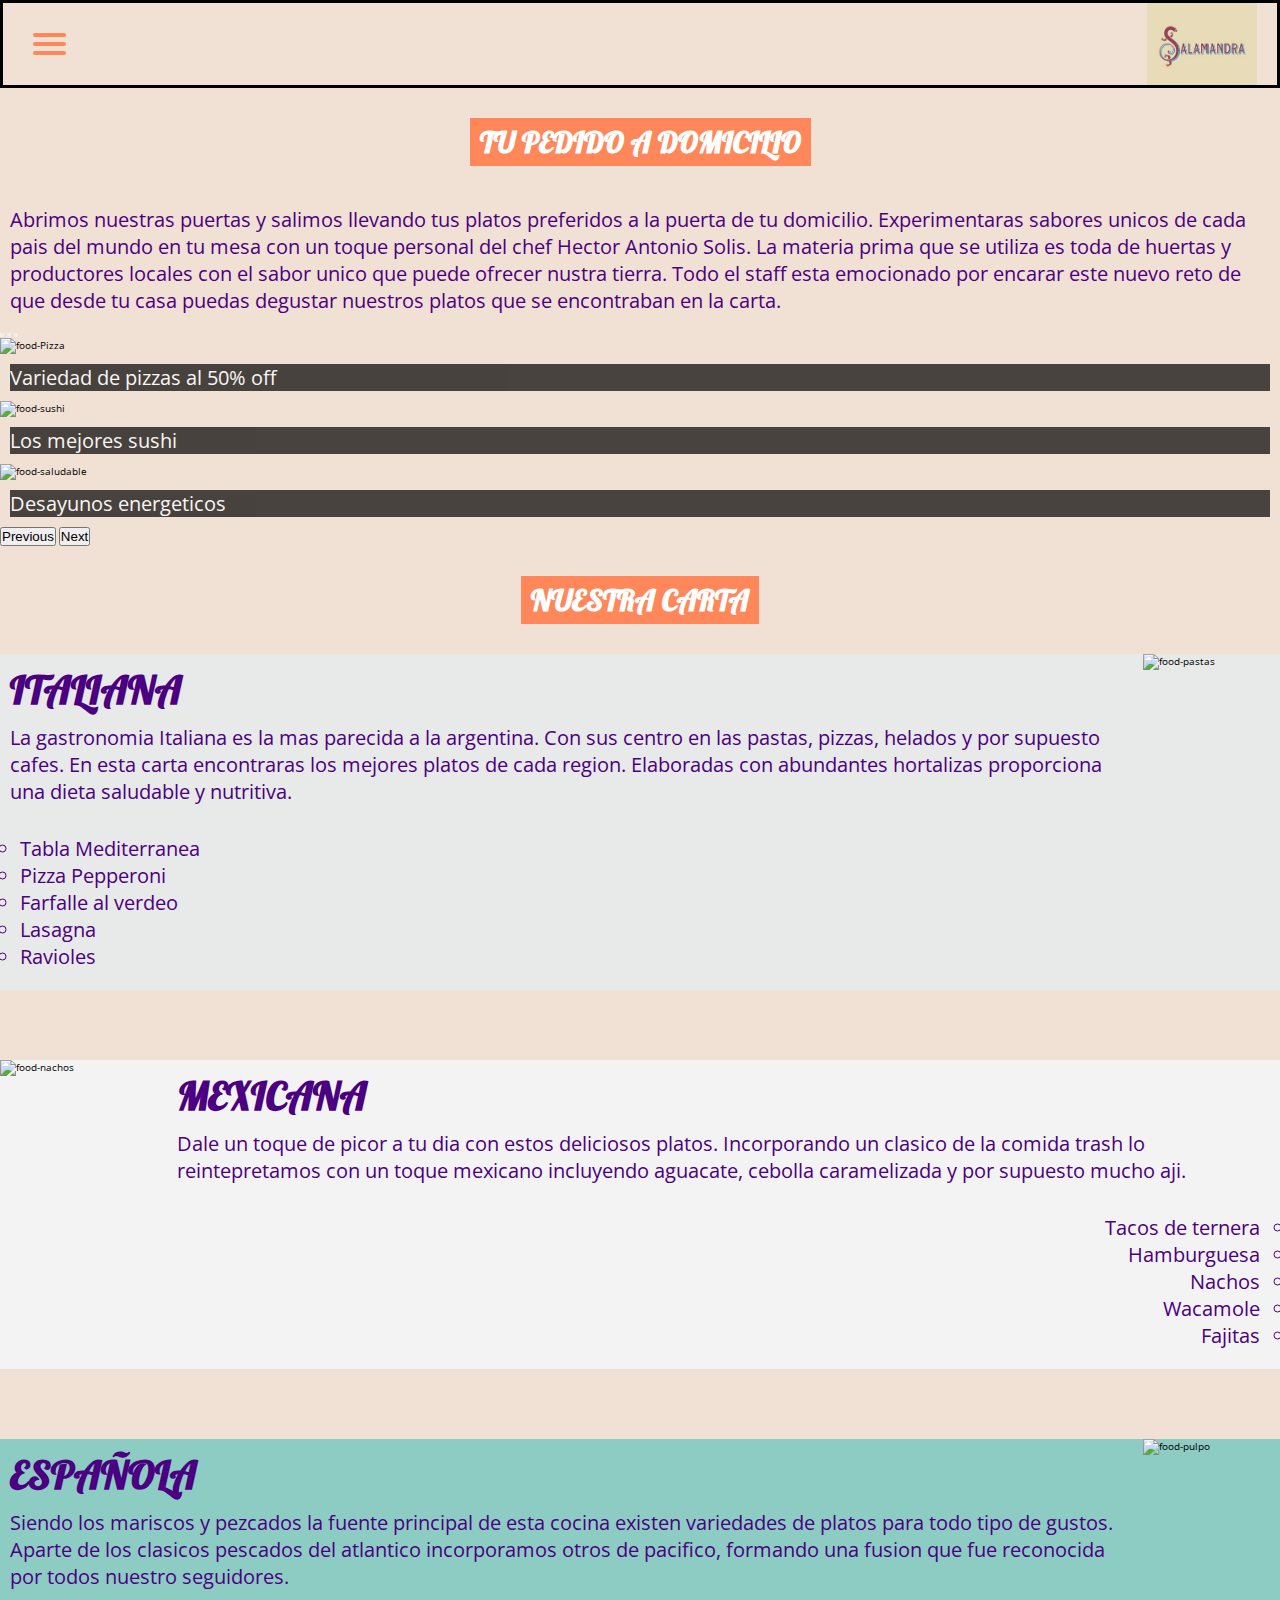
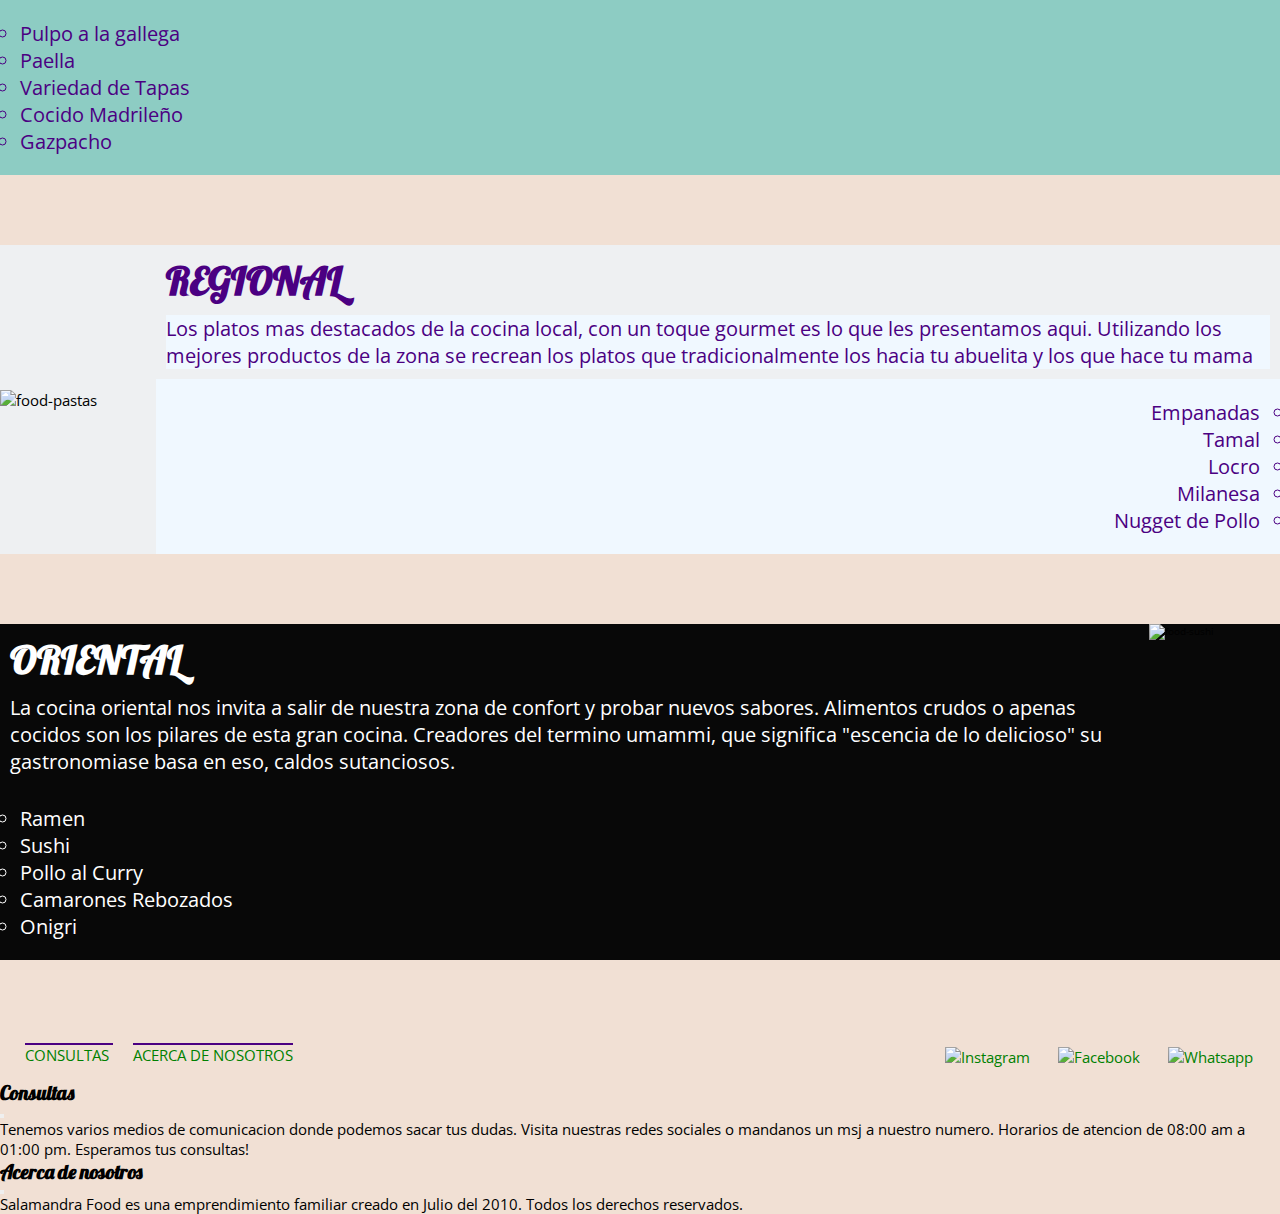
==== commit ee3f1b52: "trabajo final" ====
--- a/index.html
+++ b/index.html
@@ -5,7 +5,7 @@
     <meta http-equiv="X-UA-Compatible" content="IE=edge">
     <meta name="viewport" content="width=
     , initial-scale=1.0">
-    <title>Document</title>
+    <title>Salamandra Food</title>
     <link href="https://cdn.jsdelivr.net/npm/bootstrap@5.1.3/dist/css/bootstrap.min.css" rel="stylesheet" integrity="sha384-1BmE4kWBq78iYhFldvKuhfTAU6auU8tT94WrHftjDbrCEXSU1oBoqyl2QvZ6jIW3" crossorigin="anonymous">
     <link rel="stylesheet" href="./css/main.css" type="text/css">
     <meta name="description" content="En este sitio podras encontrar los mejores platos de las mejores cocinas.">
@@ -29,7 +29,7 @@
                 
             <div>            
         </nav>
-        <img src="https://encrypted-tbn0.gstatic.com/images?q=tbn:ANd9GcTasN1it4TpKSegwqnpXMgX6Hn_y1m9IEzPpw&usqp=CAU" alt="Logo-Salamandra">
+        <img src="./img/images.jfif" alt="Logo-Salamandra">
     </header>
 
     <main>
@@ -243,25 +243,32 @@
         </section>
       </main>
   
-      <br /><br /><br />
+      
       <footer>
-        <a href="">CONSULTAS</a>
-        <a href="">ACERCA DE NOSOTROS</a>
-        <a href="">CONTACOS</a>
+      
+        <a class="avisos" type="button" data-bs-toggle="modal" data-bs-target="#exampleModal">
+                  CONSULTAS
+                </a>
+        
+                <a class="avisos" type="button" data-bs-toggle="modal" data-bs-target="#exampleModal2">
+                  ACERCA DE NOSOTROS
+                </a>
+       
+        
         <span class="redes">
-          <a href="">
+          <a href="https://www.instagram.com/salamandrarestaurant/" target="_blank">
             <img
               src="https://cdn-icons-png.flaticon.com/512/174/174855.png"
               alt="Instagram"
             />
           </a>
-          <a href="">
+          <a href="https://www.facebook.com/Salamandra-Restaurant-1040332302729176/" target="_blank">
             <img
               src="https://cdn-icons-png.flaticon.com/512/124/124010.png"
               alt="Facebook"
             />
           </a>
-          <a href="">
+          <a href="https://api.whatsapp.com/send/?phone=543876157910&text=Hola&app_absent=0" target="_blank">
             <img
               src="https://c0.klipartz.com/pngpicture/25/921/gratis-png-interfaz-de-pagos-unificados-de-los-iconos-de-la-computadora-del-servicio-de-whatsapp.png"
               alt="Whatsapp"
@@ -269,6 +276,37 @@
           </a>
         </span>
       </footer>
+      <div class="modal fade" id="exampleModal" tabindex="-1" aria-labelledby="exampleModalLabel" aria-hidden="true">
+        <div class="modal-dialog">
+          <div class="modal-content">
+            <div class="modal-header">
+              <h5 class="modal-title" id="exampleModalLabel">Consultas</h5>
+              <button type="button" class="btn-close" data-bs-dismiss="modal" aria-label="Close"></button>
+            </div>
+            <div class="modal-body">
+              <p>
+                Tenemos varios medios de comunicacion donde podemos sacar tus dudas. Visita nuestras redes sociales o mandanos un msj a nuestro numero. Horarios de atencion de 08:00 am a 01:00 pm.                
+              Esperamos tus consultas!
+              </p> 
+            </div>
+          </div>
+        </div>
+      </div>
+      <div class="modal fade" id="exampleModal2" tabindex="-1" aria-labelledby="exampleModalLabel2" aria-hidden="true">
+        <div class="modal-dialog">
+          <div class="modal-content">
+            <div class="modal-header">
+              <h5 class="modal-title" id="exampleModalLabel2">Acerca de nosotros<h5>
+              <button type="button" class="btn-close" data-bs-dismiss="modal" aria-label="Close"></button>
+            </div>
+            <div class="modal-body">
+              <p>
+                Salamandra Food es una emprendimiento familiar creado en Julio del 2010. Todos los derechos reservados.
+              </p> 
+            </div>
+          </div>
+        </div>
+      </div>
       <script
         src="https://cdn.jsdelivr.net/npm/@popperjs/core@2.10.2/dist/umd/popper.min.js"
         integrity="sha384-7+zCNj/IqJ95wo16oMtfsKbZ9ccEh31eOz1HGyDuCQ6wgnyJNSYdrPa03rtR1zdB"
--- a/css/main.css
+++ b/css/main.css
@@ -7,12 +7,18 @@
   display: flex;
 }
 
+.card .btn {
+  float: right;
+  background-color: indigo;
+  border-color: black;
+}
+
 @media (max-width: 768px) {
   .card {
-    -webkit-box-orient: vertical;
-    -webkit-box-direction: normal;
-        -ms-flex-direction: column;
-            flex-direction: column;
+    -webkit-box-orient: vertical !important;
+    -webkit-box-direction: normal !important;
+        -ms-flex-direction: column !important;
+            flex-direction: column !important;
   }
 }
 
@@ -29,6 +35,10 @@
           align-items: self-start;
 }
 
+.card.card__japan h5, .card.card__japan p, .card.card__japan ul {
+  color: white;
+}
+
 .card img {
   width: 100%;
   -o-object-fit: cover;
@@ -37,7 +47,7 @@
 
 @media (max-width: 768px) {
   .card img {
-    width: 100%;
+    width: 100% !important;
   }
 }
 
@@ -112,7 +122,7 @@
   opacity: 1;
   -webkit-transform: rotate(45deg) translate(1px, -1px);
           transform: rotate(45deg) translate(1px, -1px);
-  background: #232323;
+  background: #ff875a;
 }
 
 .navContainer input:checked ~ span:nth-last-child(4) {
@@ -132,7 +142,7 @@
   height: 4px;
   margin-bottom: 5px;
   position: relative;
-  background: #cdcdcd;
+  background: #ff875a;
   border-radius: 3px;
   z-index: 1;
   -webkit-transform-origin: 4px 0px;
@@ -221,8 +231,9 @@
 }
 
 header img {
-  width: 150px;
+  width: 110px;
   text-align: center;
+  margin: 0 20px 0 0;
 }
 
 footer {
@@ -230,7 +241,13 @@
 }
 
 footer a {
-  color: green;
+  color: green !important;
+  margin: 0 10px 0 10px;
+  font-size: 1.5rem;
+}
+
+footer .avisos {
+  border-top: solid 2px indigo;
 }
 
 footer .redes {
@@ -238,9 +255,17 @@
 }
 
 footer .redes img {
-  width: 20px;
+  width: 30px;
   height: auto;
   margin: 2px;
+}
+
+.modal-body p {
+  font-size: 1.5rem;
+}
+
+.modal-title {
+  font-size: 2rem;
 }
 
 * {
@@ -273,37 +298,202 @@
   font-size: 3rem;
 }
 
-.tabla {
+.tablaVentas {
+  display: -ms-grid;
+  display: grid;
+  -ms-grid-columns: 1fr 1fr 1fr;
+      grid-template-columns: 1fr 1fr 1fr;
+  -ms-grid-rows: 1fr 1fr 1fr 1fr 1fr;
+      grid-template-rows: 1fr 1fr 1fr 1fr 1fr;
+  gap: 15px 12px;
+  grid-auto-flow: row;
+}
+
+.oriental {
+  -ms-grid-row: 1;
+  -ms-grid-row-span: 1;
+  -ms-grid-column: 2;
+  -ms-grid-column-span: 1;
+  grid-area: 1 / 2 / 2 / 3;
+}
+
+.italiana {
+  -ms-grid-row: 1;
+  -ms-grid-row-span: 1;
+  -ms-grid-column: 3;
+  -ms-grid-column-span: 1;
+  grid-area: 1 / 3 / 2 / 4;
+}
+
+.regional_1 {
+  -ms-grid-row: 2;
+  -ms-grid-row-span: 1;
+  -ms-grid-column: 1;
+  -ms-grid-column-span: 1;
+  grid-area: 2 / 1 / 3 / 2;
+}
+
+.regional {
+  -ms-grid-row: 1;
+  -ms-grid-row-span: 1;
+  -ms-grid-column: 1;
+  -ms-grid-column-span: 1;
+  grid-area: 1 / 1 / 2 / 2;
+}
+
+.regional_2 {
+  -ms-grid-row: 3;
+  -ms-grid-row-span: 1;
+  -ms-grid-column: 1;
+  -ms-grid-column-span: 1;
+  grid-area: 3 / 1 / 4 / 2;
+}
+
+.regional_3 {
+  -ms-grid-row: 4;
+  -ms-grid-row-span: 1;
+  -ms-grid-column: 1;
+  -ms-grid-column-span: 1;
+  grid-area: 4 / 1 / 5 / 2;
+}
+
+.regional_4 {
+  -ms-grid-row: 5;
+  -ms-grid-row-span: 1;
+  -ms-grid-column: 1;
+  -ms-grid-column-span: 1;
+  grid-area: 5 / 1 / 6 / 2;
+}
+
+.oriental_1 {
+  -ms-grid-row: 2;
+  -ms-grid-row-span: 1;
+  -ms-grid-column: 2;
+  -ms-grid-column-span: 1;
+  grid-area: 2 / 2 / 3 / 3;
+}
+
+.oriental_2 {
+  -ms-grid-row: 3;
+  -ms-grid-row-span: 1;
+  -ms-grid-column: 2;
+  -ms-grid-column-span: 1;
+  grid-area: 3 / 2 / 4 / 3;
+}
+
+.oriental_3 {
+  -ms-grid-row: 4;
+  -ms-grid-row-span: 1;
+  -ms-grid-column: 2;
+  -ms-grid-column-span: 1;
+  grid-area: 4 / 2 / 5 / 3;
+}
+
+.oriental_4 {
+  -ms-grid-row: 5;
+  -ms-grid-row-span: 1;
+  -ms-grid-column: 2;
+  -ms-grid-column-span: 1;
+  grid-area: 5 / 2 / 6 / 3;
+}
+
+.italiana_1 {
+  -ms-grid-row: 2;
+  -ms-grid-row-span: 1;
+  -ms-grid-column: 3;
+  -ms-grid-column-span: 1;
+  grid-area: 2 / 3 / 3 / 4;
+}
+
+.italiana_2 {
+  -ms-grid-row: 3;
+  -ms-grid-row-span: 1;
+  -ms-grid-column: 3;
+  -ms-grid-column-span: 1;
+  grid-area: 3 / 3 / 4 / 4;
+}
+
+.italiana_3 {
+  -ms-grid-row: 4;
+  -ms-grid-row-span: 1;
+  -ms-grid-column: 3;
+  -ms-grid-column-span: 1;
+  grid-area: 4 / 3 / 5 / 4;
+}
+
+.italiana_4 {
+  -ms-grid-row: 5;
+  -ms-grid-row-span: 1;
+  -ms-grid-column: 3;
+  -ms-grid-column-span: 1;
+  grid-area: 5 / 3 / 6 / 4;
+}
+
+.fondo_tabla__fila {
+  background-image: url("../img/fondo_tabla.jfif");
+}
+
+.fondo_tabla2__fila {
+  background-image: url("../img/fondo_tabla2.jfif");
+}
+
+.fondo_tabla3__fila {
+  background-image: url("../img/fondo_tabla3.jfif");
+}
+
+.tablaVentas {
+  margin-top: 4rem;
+}
+
+.tablaVentas .regional, .tablaVentas .oriental, .tablaVentas .italiana {
+  font-family: "lobster";
+  font-size: 2rem;
   display: -webkit-box;
   display: -ms-flexbox;
   display: flex;
+  -webkit-box-align: center;
+      -ms-flex-align: center;
+          align-items: center;
   -webkit-box-pack: center;
       -ms-flex-pack: center;
           justify-content: center;
-  font-size: 18px;
-  margin-top: 40px;
-}
-
-table tbody tr td {
-  padding: 20px;
-}
-
-table tbody tr th {
-  padding: 36px;
-}
-
-.khaki__fila {
-  background-color: khaki;
+}
+
+.tablaVentas .regional p, .tablaVentas .oriental p, .tablaVentas .italiana p {
+  background-color: aliceblue;
+  color: #ff875a;
+}
+
+div[class^='regional'], div[class*='regional'],
+div[class^='oriental'], div[class*='oriental'],
+div[class^='italiana'], div[class*='italiana'] {
+  display: -webkit-box;
+  display: -ms-flexbox;
+  display: flex;
+  -webkit-box-align: center;
+      -ms-flex-align: center;
+          align-items: center;
+  -webkit-box-pack: center;
+      -ms-flex-pack: center;
+          justify-content: center;
+  font-size: 1.5rem;
+  -webkit-box-orient: vertical;
+  -webkit-box-direction: normal;
+      -ms-flex-direction: column;
+          flex-direction: column;
+}
+
+div[class^='regional'] p, div[class*='regional'] p,
+div[class^='oriental'] p, div[class*='oriental'] p,
+div[class^='italiana'] p, div[class*='italiana'] p {
+  background-color: aliceblue;
   color: indigo;
 }
 
-.lightgreen__fila {
-  background-color: lightgreen;
-  color: indigo;
-}
-
-.aquamarine__fila {
-  background-color: aquamarine;
+div[class^='regional'] ul, div[class*='regional'] ul,
+div[class^='oriental'] ul, div[class*='oriental'] ul,
+div[class^='italiana'] ul, div[class*='italiana'] ul {
+  background-color: aliceblue;
   color: indigo;
 }
 
@@ -334,6 +524,9 @@
 }
 
 .formulario {
+  width: -webkit-fit-content;
+  width: -moz-fit-content;
+  width: fit-content;
   padding: 20px;
 }
 
@@ -367,13 +560,13 @@
 
 .mapa {
   width: 500px;
-  margin: 40px 20px 40px 40px;
+  margin: 20px 20px 20px 20px;
   background: white;
 }
 
 .parrafo {
   width: 500px;
-  margin: 40px 40px 40px 20px;
+  margin: 20px 20px 20px 20px;
   background-color: #f1e0d4;
 }
 
@@ -403,7 +596,6 @@
 }
 
 .estilosTextos, .subTitulo, .titulo {
-  margin-top: 10px;
   padding: 30px;
   text-align: center;
   background-image: url(https://365psd.com/images/istock/previews/9068/90688657-food-seamless-pattern-elements-and-background.jpg);
@@ -438,7 +630,6 @@
 }
 
 .container {
-  margin: 20px;
   margin-top: 60px;
 }
 
